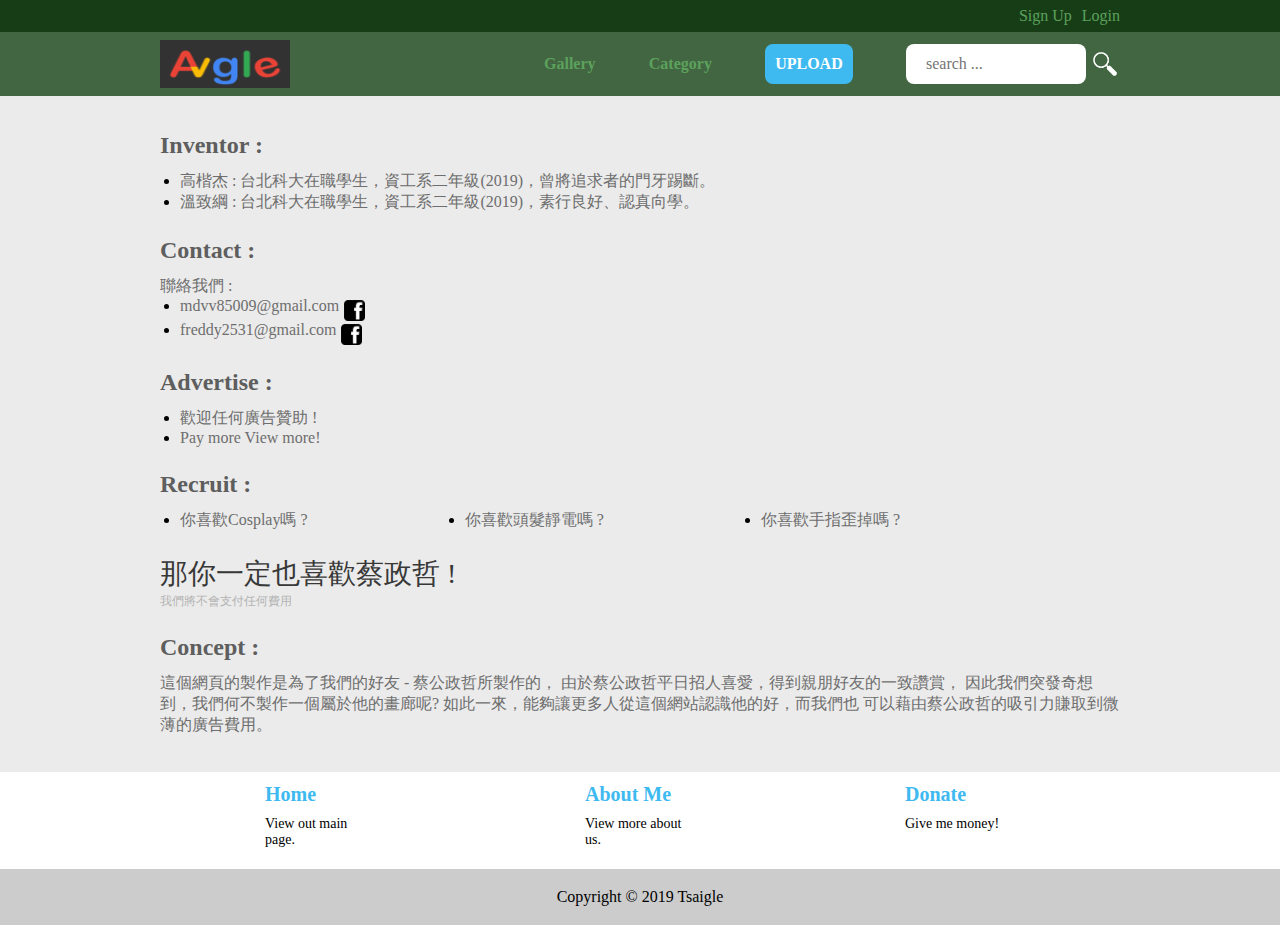
==== Mid Project/About.html @ 8e99916a "new" ====
<!DOCTYPE html>
<html>
    <head>
        <meta charset="utf-8">
        <meta http-equiv="X-UA-Compatible" content="IE=edge">
        <title>Gallery</title>
        <meta name="viewport" content="width=device-width, initial-scale=1">
        <link rel="stylesheet" type="text/css" media="screen" href="css\About.css">
        <script src="js/jquery-3.3.1.js"></script>
    </head>
<body>
    <header class="head">
        <div class="div-signline">
            <p><a href="#" class="p-sign">Sign Up</a></p>
            <p><a href="#" class="p-sign">Login</a></p>
        </div>
        <div class="div-nav">
            <img src="images/logo.png" class="img-nav-logo">
            <div class="div-nav-right">
                <p><a href="Gallery.html" class="p-nav">Gallery</a></p>
                <p><a href="Category.html" class="p-nav">Category</a></p>
                <p class="p-more bolder_smooth"><a href="#" class="a-more">UPLOAD</a></p>
                <div class="div-search">
                    <input type="text" class="input-search bolder_smooth" placeholder="search ...">
                    <a href="#"><img src="images/magnifier.png" class="img-search bolder_smooth"></a>
                </div>
            </div>
        </div>
    </header>
    <div class="main">
        <div class="div-block">
            <p class="p-title">Inventor : </p>
            <ul class="ul-order">
                <li class="li-col">
                    <p class="p-content">
                        高楷杰 : 台北科大在職學生，資工系二年級(2019)，曾將追求者的門牙踢斷。
                    </p>
                </li>
                <li class="li-col">
                    <p class="p-content">
                        溫致綱 : 台北科大在職學生，資工系二年級(2019)，素行良好、認真向學。
                    </p>
                </li>
            </ul>
        </div>
        <div class="div-block">
            <p class="p-title">Contact : </p>
            <p class="p-content">聯絡我們 :</p>
            <ul class="ul-order">
                <li class="li-col">
                    <p class="p-content p-horizontal">
                        mdvv85009@gmail.com
                        <a href="https://www.facebook.com/profile.php?id=100007804939382" class="a-fb">
                            <img src="images/fb_icon.png"class="img-fb">
                        </a>
                    </p>
                </li>
                <li class="li-col">
                    <p class="p-content p-horizontal">
                        freddy2531@gmail.com
                        <a href="https://www.facebook.com/freddy886677830" class="a-fb">
                            <img src="images/fb_icon.png"class="img-fb">
                        </a>
                    </p>
                </li>
            </ul>
        </div>
        <div class="div-block">
            <p class="p-title">Advertise : </p>
            <ul class="ul-order">
                <li class="li-col">
                    <p class="p-content">歡迎任何廣告贊助 !</p>
                </li>
                <li class="li-col">
                    <p class="p-content">Pay more View more!</p>
                </li>
            </ul>
        </div>
        <div class="div-block">
            <p class="p-title">Recruit : </p>
            <ul class="horizontal ul-order">
                <li class="li-row">
                    <p class="p-content">你喜歡Cosplay嗎 ?</p>
                </li>
                <li class="li-row">
                    <p class="p-content">你喜歡頭髮靜電嗎 ?</p>
                </li>
                <li class="li-row">
                    <p class="p-content">你喜歡手指歪掉嗎 ?</p>
                </li>
            </ul>
            <p class="p-big_font"> 那你一定也喜歡蔡政哲 !</p>
            <p class="p-small_font">我們將不會支付任何費用</p>
        </div>
        <div class="div-block">
            <p class="p-title">Concept :</p>
            <p class="p-content">
                這個網頁的製作是為了我們的好友 - 蔡公政哲所製作的，
                由於蔡公政哲平日招人喜愛，得到親朋好友的一致讚賞，
                因此我們突發奇想到，我們何不製作一個屬於他的畫廊呢? 
                如此一來，能夠讓更多人從這個網站認識他的好，而我們也
                可以藉由蔡公政哲的吸引力賺取到微薄的廣告費用。
            </p>
        </div>
    </div>
    <footer class="foot">
        <div class="div-information">
            <div class="div-single_information">
                <p><a href="index.html" class="p-information_title">Home</a></p>
                <p class="p-information_content">View out main page.</p>
            </div>
            <div class="div-single_information">
                <p><a href="About.html" class="p-information_title">About Me</a></p>
                <p class="p-information_content">View more about us.</p>
            </div>
            <div class="div-single_information">
                <p><a href="Donate.html" class="p-information_title">Donate</a></p>
                <p class="p-information_content">Give me money!</p>
            </div>
        </div>
        <div class="div-copyright">
            <p class="p-copyright">Copyright &copy; 2019 Tsaigle</p>
        </div>
    </footer>
</body>
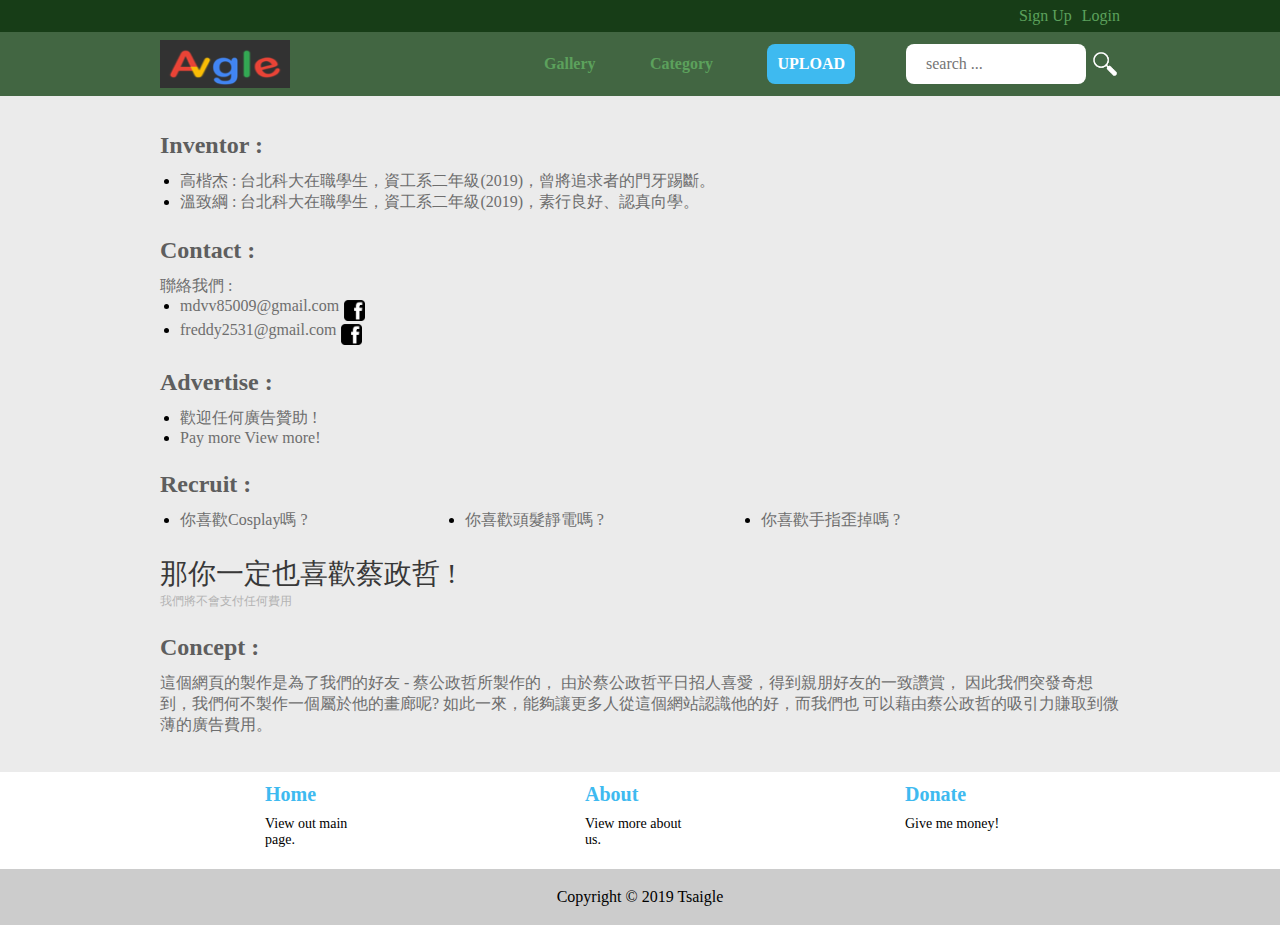
==== commit 952031ba: "title footer rwd" ====
--- a/Mid Project/About.html
+++ b/Mid Project/About.html
@@ -17,13 +17,22 @@
         <div class="div-nav">
             <img src="images/logo.png" class="img-nav-logo">
             <div class="div-nav-right">
-                <p><a href="Gallery.html" class="p-nav">Gallery</a></p>
-                <p><a href="Category.html" class="p-nav">Category</a></p>
-                <p class="p-more bolder_smooth"><a href="#" class="a-more">UPLOAD</a></p>
+                <div class="div-unsearch">
+                    <p><a href="Gallery.html" class="p-nav visible">Gallery</a></p>
+                    <p><a href="Category.html" class="p-nav visible">Category</a></p>
+                    <p class="p-more bolder_smooth visible"><a href="#" class="a-more visible">UPLOAD</a></p>
+                </div>
                 <div class="div-search">
                     <input type="text" class="input-search bolder_smooth" placeholder="search ...">
                     <a href="#"><img src="images/magnifier.png" class="img-search bolder_smooth"></a>
                 </div>
+            </div>
+        </div>
+        <div class="div-nav-hidden">
+            <div class="div-unsearch bolder_smooth">
+                <p><a href="Gallery.html" class="p-nav hidden">Gallery</a></p>
+                <p><a href="Category.html" class="p-nav hidden">Category</a></p>
+                <p class="p-more bolder_smooth hidden"><a href="#" class="a-more hidden">UPLOAD</a></p>
             </div>
         </div>
     </header>
@@ -110,7 +119,7 @@
                 <p class="p-information_content">View out main page.</p>
             </div>
             <div class="div-single_information">
-                <p><a href="About.html" class="p-information_title">About Me</a></p>
+                <p><a href="About.html" class="p-information_title">About</a></p>
                 <p class="p-information_content">View more about us.</p>
             </div>
             <div class="div-single_information">
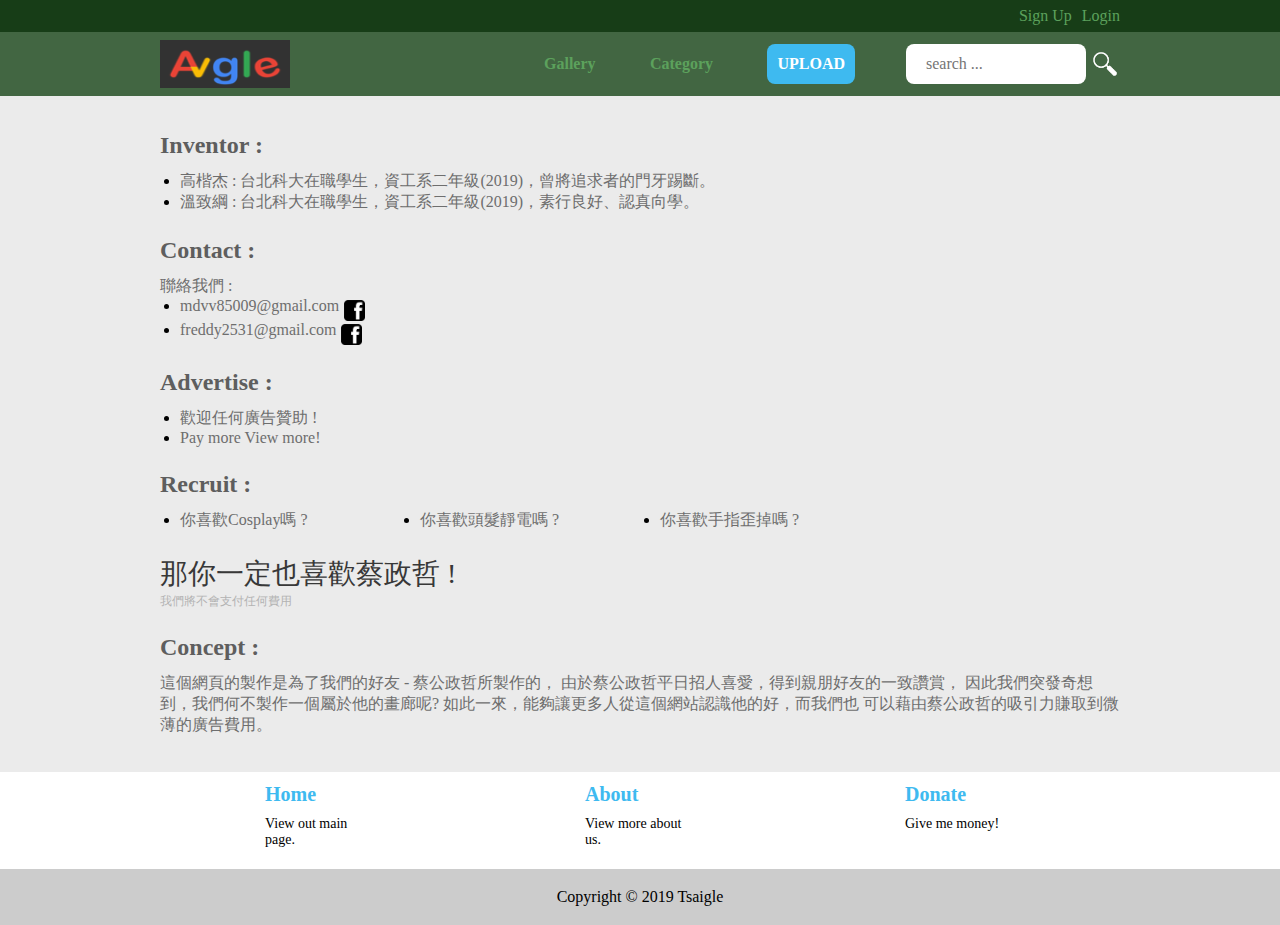
==== commit 08f64f79: "rwd done" ====
--- a/Mid Project/About.html
+++ b/Mid Project/About.html
@@ -89,13 +89,13 @@
             <p class="p-title">Recruit : </p>
             <ul class="horizontal ul-order">
                 <li class="li-row">
-                    <p class="p-content">你喜歡Cosplay嗎 ?</p>
+                    <p class="p-content p-row">你喜歡Cosplay嗎 ?</p>
                 </li>
                 <li class="li-row">
-                    <p class="p-content">你喜歡頭髮靜電嗎 ?</p>
+                    <p class="p-content p-row">你喜歡頭髮靜電嗎 ?</p>
                 </li>
                 <li class="li-row">
-                    <p class="p-content">你喜歡手指歪掉嗎 ?</p>
+                    <p class="p-content p-row">你喜歡手指歪掉嗎 ?</p>
                 </li>
             </ul>
             <p class="p-big_font"> 那你一定也喜歡蔡政哲 !</p>
